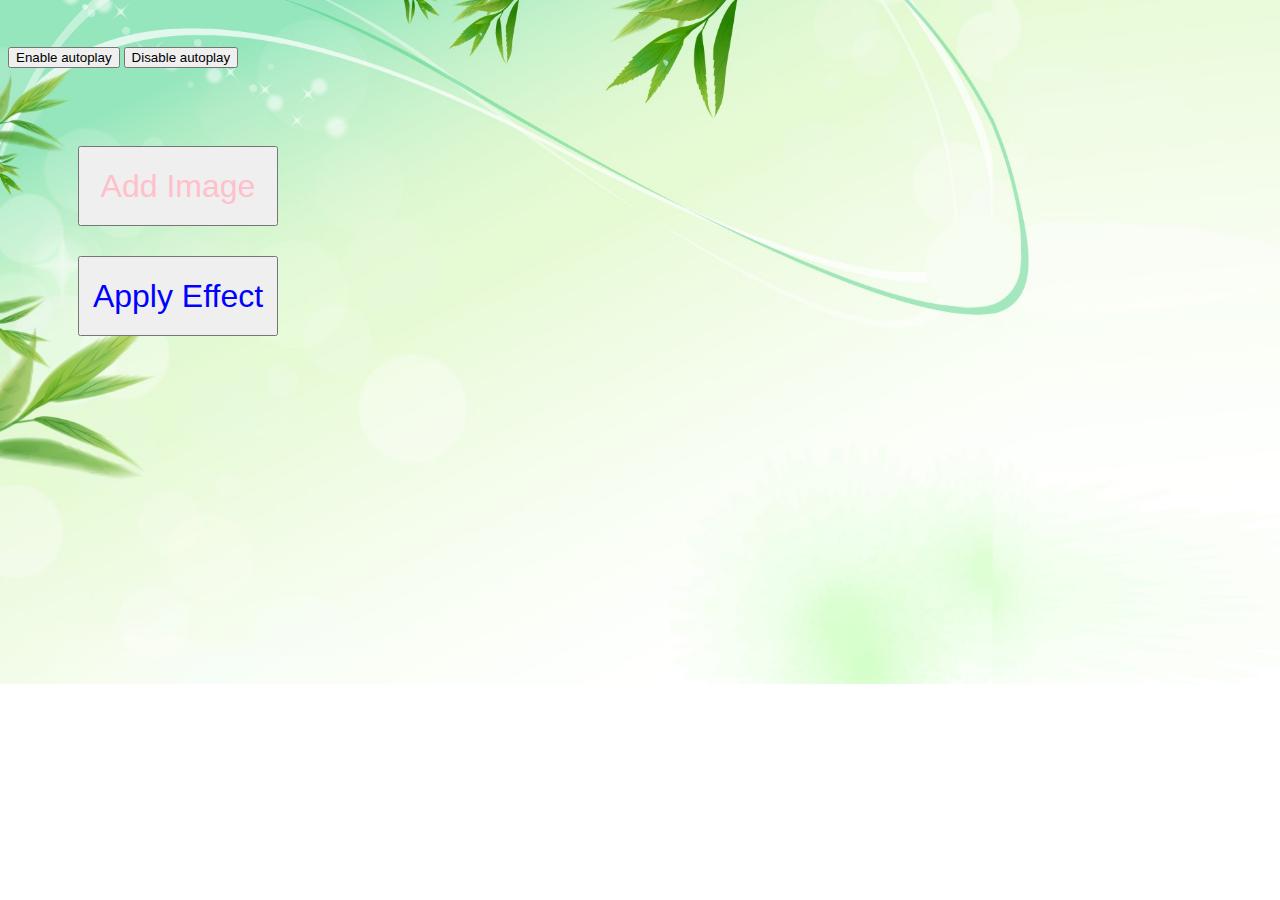
==== kgm_app/KGM_app.html @ 7436488b "designer" ====
<!DOCTYPE html>
<html>
<head>
  <title>app</title>
  
   <link rel="stylesheet" href="stylesheet.css">
  
</head>

	<body> 


	<ul id="ulButtons">
		<li>
			<button id="addFile"> Add Image </button>
		</li>
		<li>
			<button id="applyEffect"> Apply Effect </button>
		</li>
	</ul>
	
	<div id="loadedImg">
		
	
	</div>
	
	
	
	
<button onclick="enableAutoplay()" type="button">Enable autoplay</button>
<button onclick="disableAutoplay()" type="button">Disable autoplay</button>

<audio id="song1" controls autoplay loop>
  <source src="waves.mp3" type="audio/mpeg">
</audio>


<script>
var vid = document.getElementById("song1");
function enableAutoplay() { 
    vid.autoplay = true;
    vid.load();
}

function disableAutoplay() { 
    vid.autoplay = false;
    vid.load();
} 
</script> 

	
	
	
	
	
	
	
</body>

</html>
---- kgm_app/stylesheet.css ----
body {
    background-image: url("leaves.jpg");
    background-repeat: no-repeat;
	background-size:cover;
}


button#addFile {

	font-size: 2em;

	width: 200px;
	color:pink;

	height: 80px;

}

button#applyEffect {

	font-size: 2em;
	width: 200px;
	color:blue;

	height: 80px;
}



ul#ulButtons {

	display: block;
	position: absolute;
	top: 100px	;
}

ul#ulButtons li{
	display: block;
	margin: 30px ;	
}

#song1{
	opacity:0;
	
}
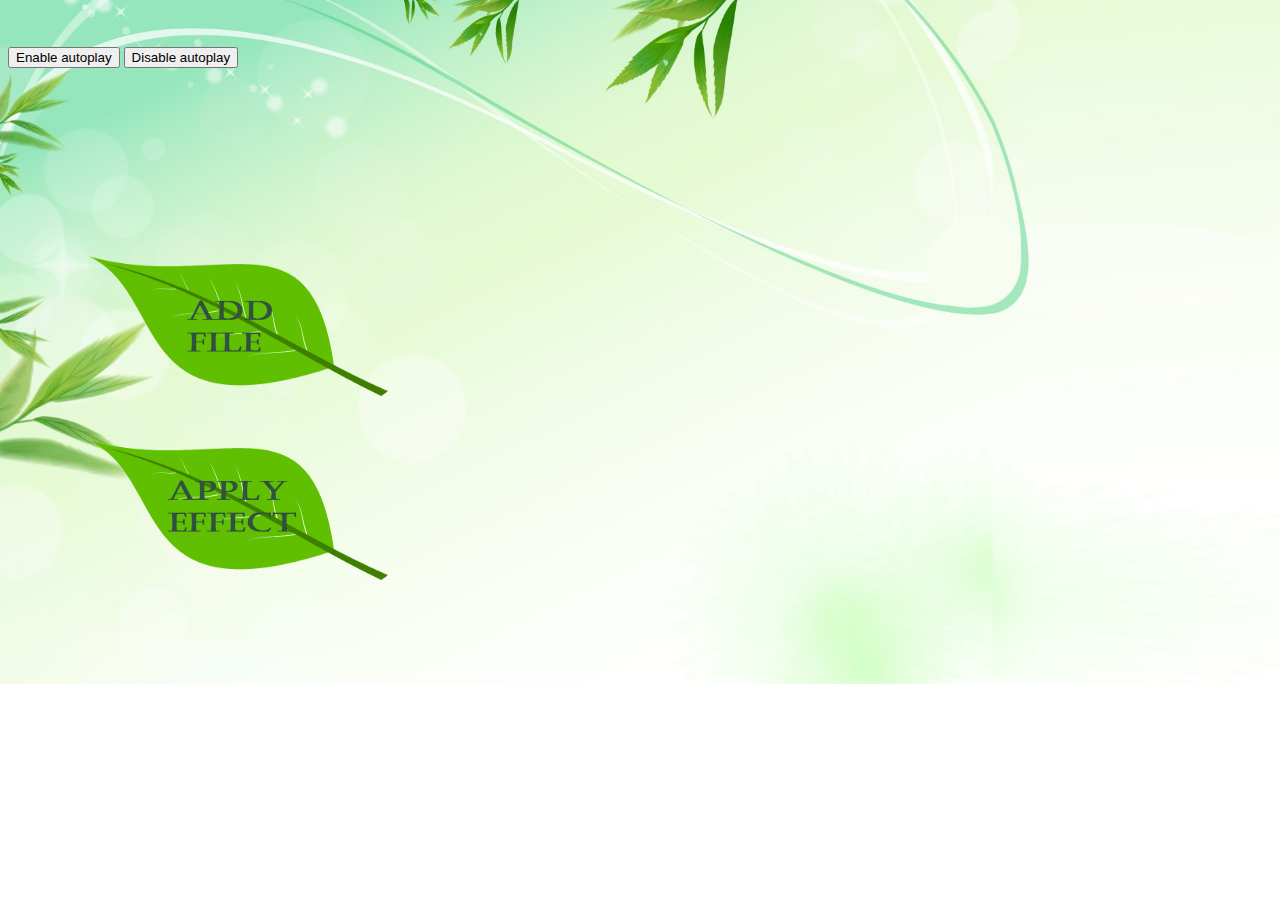
==== commit 3970d1fc: "design buttons" ====
--- a/kgm_app/KGM_app.html
+++ b/kgm_app/KGM_app.html
@@ -8,25 +8,24 @@
 </head>
 
 	<body> 
-
-
 	<ul id="ulButtons">
 		<li>
-			<button id="addFile"> Add Image </button>
+			<input type= "image" id="add" onclick=" hahaha " src="addLeaf.png" />
 		</li>
 		<li>
-			<button id="applyEffect"> Apply Effect </button>
+			<input type= "image" id="apply" onclick=" hahaha " src="applyLeaf.png" />
 		</li>
 	</ul>
-	
+		
+
 	<div id="loadedImg">
-		
 	
 	</div>
 	
-	
-	
-	
+
+
+
+		
 <button onclick="enableAutoplay()" type="button">Enable autoplay</button>
 <button onclick="disableAutoplay()" type="button">Disable autoplay</button>
 
--- a/kgm_app/stylesheet.css
+++ b/kgm_app/stylesheet.css
@@ -5,25 +5,14 @@
 	background-size:cover;
 }
 
-
-button#addFile {
-
-	font-size: 2em;
-
-	width: 200px;
-	color:pink;
-
-	height: 80px;
-
+#add {
+	width: 300px;
+	height: 140px;
 }
 
-button#applyEffect {
-
-	font-size: 2em;
-	width: 200px;
-	color:blue;
-
-	height: 80px;
+#apply {
+	width: 300px;
+	height: 140px;
 }
 
 
@@ -32,15 +21,16 @@
 
 	display: block;
 	position: absolute;
-	top: 100px	;
+	top: 200px	;
+	font-style:Castellar;	
 }
 
 ul#ulButtons li{
 	display: block;
-	margin: 30px ;	
+	margin: 40px ;	
+	font-style:Chiller;
 }
 
 #song1{
 	opacity:0;
-	
 }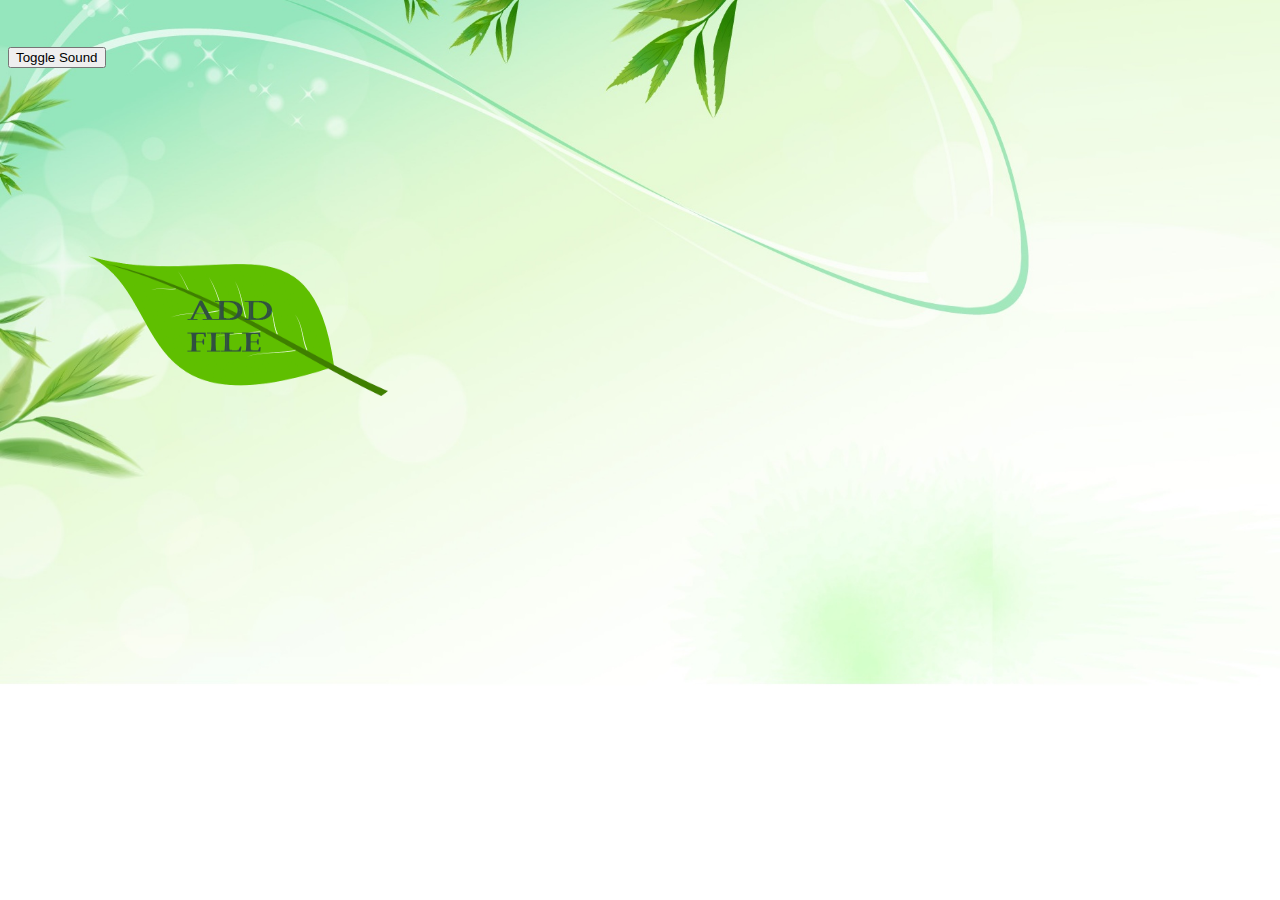
==== commit 7bcd1386: "Added main feature" ====
--- a/kgm_app/KGM_app.html
+++ b/kgm_app/KGM_app.html
@@ -4,56 +4,39 @@
   <title>app</title>
   
    <link rel="stylesheet" href="stylesheet.css">
+   <script src="libs/jquery-2.1.3.min.js" type="text/javascript"></script>
   
 </head>
 
 	<body> 
+
+	<canvas id="myCanvas"></canvas>
+	<canvas id="urCanvas"></canvas>
+	<canvas id="ourCanvas"></canvas>
+
+
 	<ul id="ulButtons">
 		<li>
-			<input type= "image" id="add" onclick=" hahaha " src="addLeaf.png" />
-		</li>
-		<li>
-			<input type= "image" id="apply" onclick=" hahaha " src="applyLeaf.png" />
+			<div class="image-upload">
+   				 <label for="file-input">
+       				 <img id="add" width=300 height=140 />
+   				 </label>
+   				 <img hidden id="blah" src="" />
+   				 <input id="file-input" type="file" accept="image/*" />
+			</div>
 		</li>
 	</ul>
-		
+	
+<button id="eap" type="button">Toggle Sound</button>
 
-	<div id="loadedImg">
-	
-	</div>
-	
-
-
-
-		
-<button onclick="enableAutoplay()" type="button">Enable autoplay</button>
-<button onclick="disableAutoplay()" type="button">Disable autoplay</button>
+<input id="slider1" type="range" min="0" max="255" step="1" value ="10" />
 
 <audio id="song1" controls autoplay loop>
-  <source src="waves.mp3" type="audio/mpeg">
+  <source src="music/waves.mp3" type="audio/mpeg">
 </audio>
 
+<script src="KGM_app.js"></script> 
 
-<script>
-var vid = document.getElementById("song1");
-function enableAutoplay() { 
-    vid.autoplay = true;
-    vid.load();
-}
-
-function disableAutoplay() { 
-    vid.autoplay = false;
-    vid.load();
-} 
-</script> 
-
-	
-	
-	
-	
-	
-	
-	
 </body>
 
 </html>
--- a/kgm_app/stylesheet.css
+++ b/kgm_app/stylesheet.css
@@ -1,6 +1,6 @@
 
 body {
-    background-image: url("leaves.jpg");
+    background-image: url("img/leaves.jpg");
     background-repeat: no-repeat;
 	background-size:cover;
 }
@@ -33,4 +33,22 @@
 
 #song1{
 	opacity:0;
-}+}
+
+.image-upload > input
+{
+    display: none;
+}
+
+#myCanvas, #urCanvas, #ourCanvas{
+	top: 5px;
+	left: 600px;
+	position: absolute;
+}
+
+#slider1{
+	position: fixed;
+	left: 30px;
+	top: 100px;
+}
+
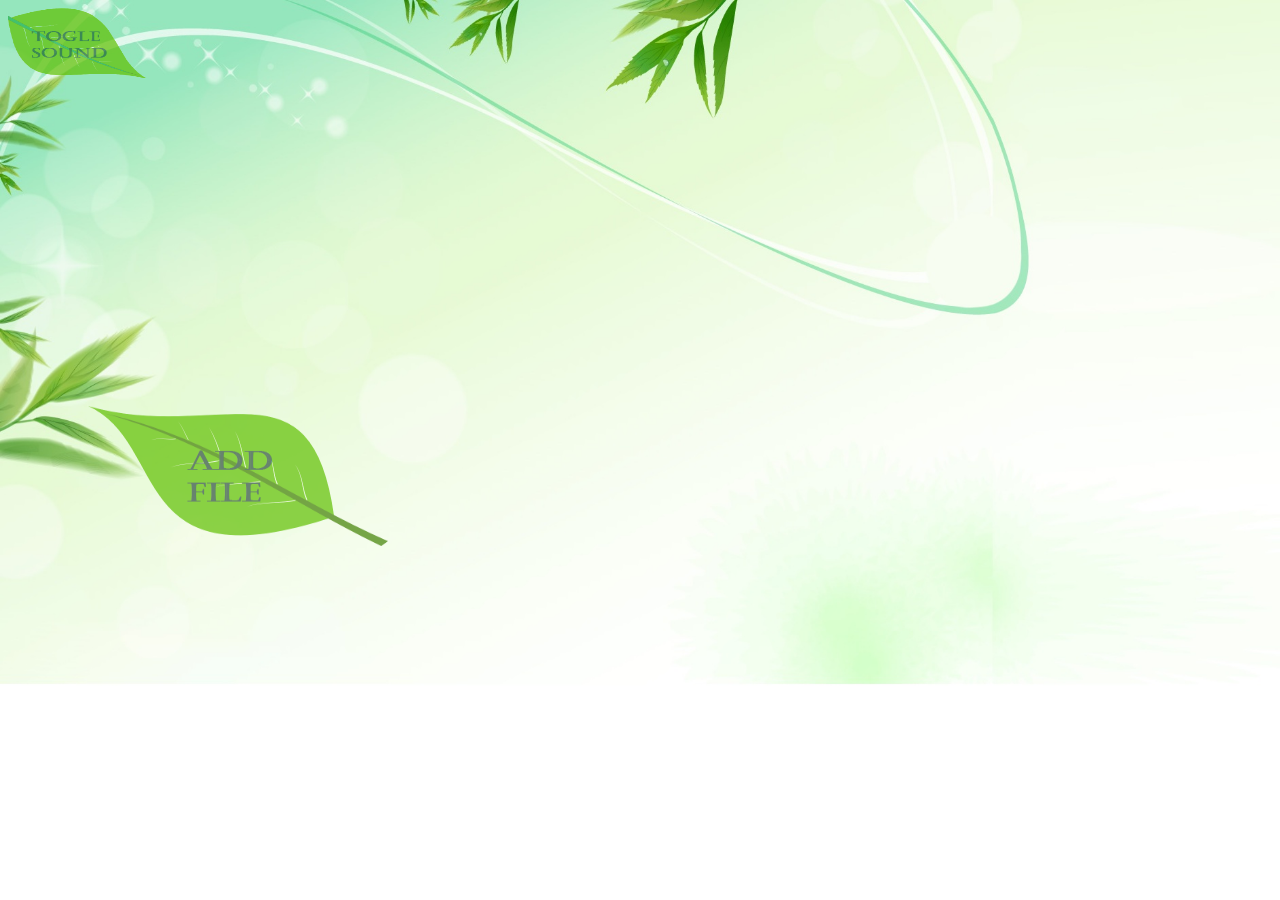
==== commit 8dd25ce9: "app" ====
--- a/kgm_app/KGM_app.html
+++ b/kgm_app/KGM_app.html
@@ -14,7 +14,6 @@
 	<canvas id="urCanvas"></canvas>
 	<canvas id="ourCanvas"></canvas>
 
-
 	<ul id="ulButtons">
 		<li>
 			<div class="image-upload">
@@ -27,11 +26,20 @@
 		</li>
 	</ul>
 	
-<button id="eap" type="button">Toggle Sound</button>
+
+<a id="eap">
+	<img src="togle.png" width="140" height="70" />
+</a>
+
+<input hidden id="eap" type="file" accept="image/*"/>
 
 <input id="slider1" type="range" min="0" max="255" step="1" value ="10" />
 
-<audio id="song1" controls autoplay loop>
+<a id="download">
+	<img src="download.png" width="240" height="120" />
+</a>
+
+<audio hidden id="song1" controls autoplay loop>
   <source src="music/waves.mp3" type="audio/mpeg">
 </audio>
 
--- a/kgm_app/stylesheet.css
+++ b/kgm_app/stylesheet.css
@@ -16,23 +16,44 @@
 }
 
 
+#download:hover{
+	opacity: 1;
+}
+#ulButtons:hover {
+	opacity: 1;
+}
+#eap:hover {
+	opacity: 1;
+}
+#eap{
+	opacity: 0.7;
+}
+
+#slider1{
+	position: fixed;
+	left: 50px;
+	top: 160px;
+}
+
+#download{
+	position:  fixed;
+	left: 40px;
+	top: 200px;
+	opacity: 0.7;
+}
 
 ul#ulButtons {
-
 	display: block;
 	position: absolute;
-	top: 200px	;
+	top: 350px	;
 	font-style:Castellar;	
+	opacity: 0.7;
 }
 
 ul#ulButtons li{
 	display: block;
 	margin: 40px ;	
 	font-style:Chiller;
-}
-
-#song1{
-	opacity:0;
 }
 
 .image-upload > input
@@ -46,9 +67,4 @@
 	position: absolute;
 }
 
-#slider1{
-	position: fixed;
-	left: 30px;
-	top: 100px;
-}
 
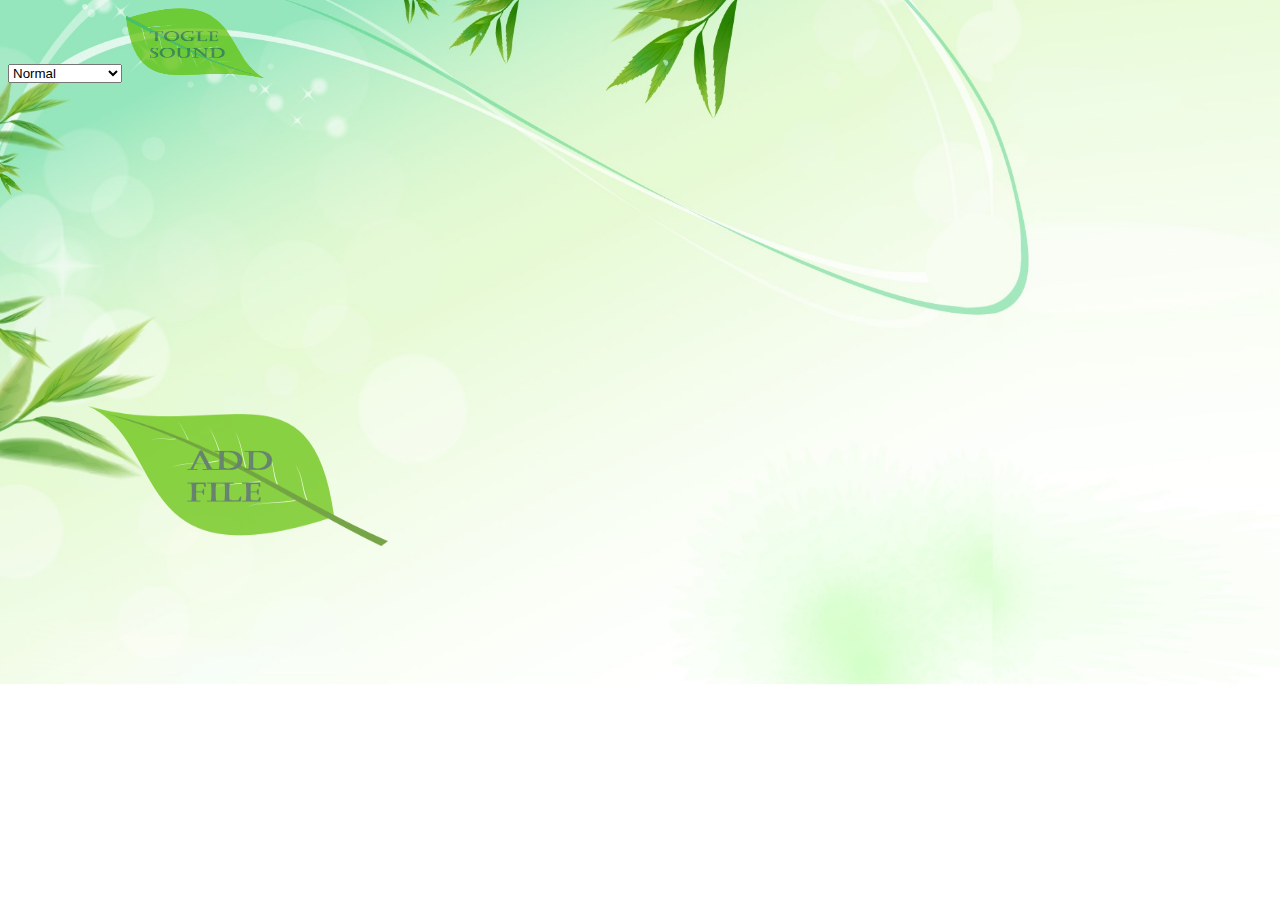
==== commit f69e49e7: "adding monochromatic noise" ====
--- a/kgm_app/KGM_app.html
+++ b/kgm_app/KGM_app.html
@@ -25,6 +25,10 @@
 			</div>
 		</li>
 	</ul>
+	<select id="options">
+		<option value="1" selected="selected">Normal</option>
+		<option value="2">Monochromatic</option>
+	</select> 
 	
 
 <a id="eap">
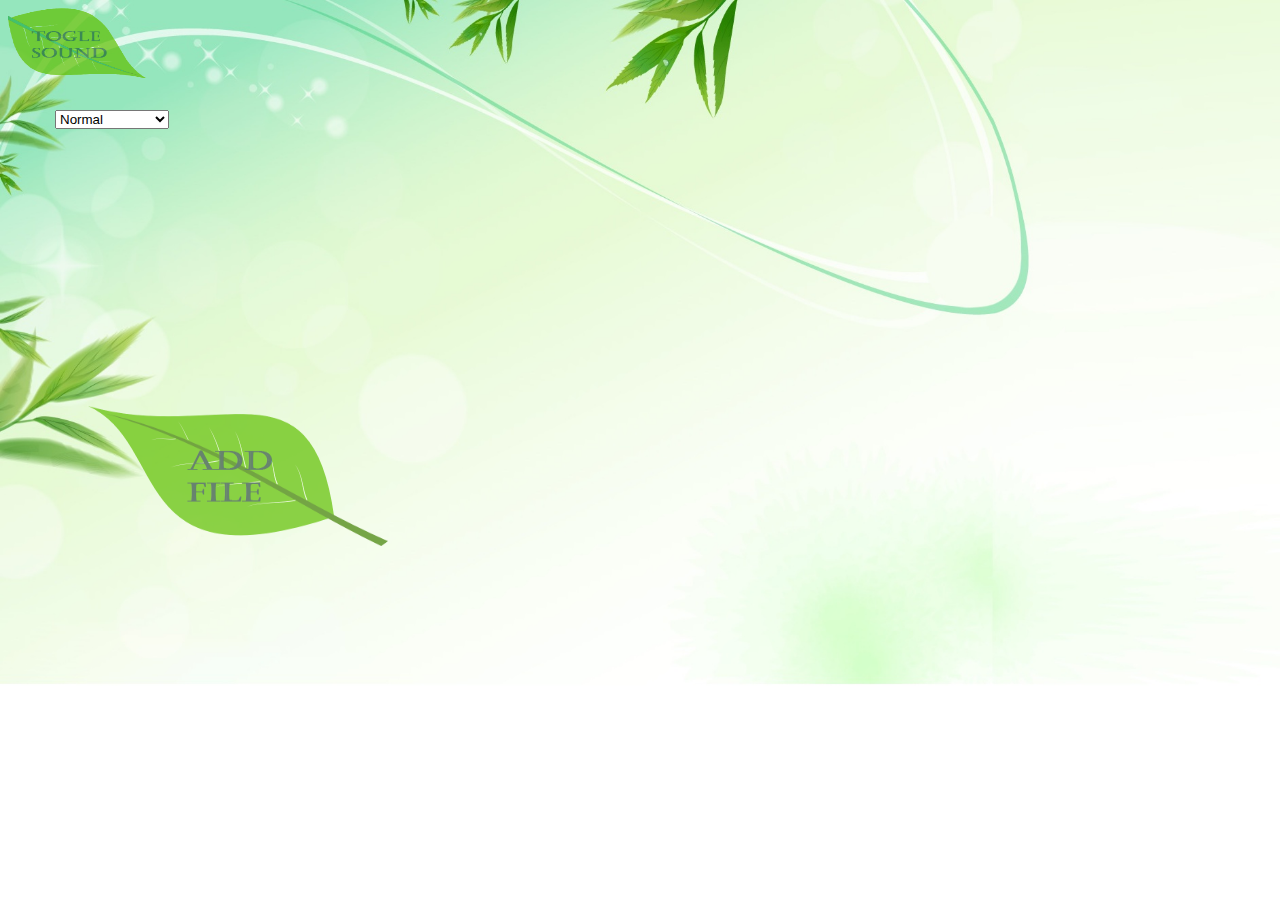
==== commit 2115eac6: "small fix in drop menu" ====
--- a/kgm_app/KGM_app.html
+++ b/kgm_app/KGM_app.html
@@ -24,16 +24,17 @@
    				 <input id="file-input" type="file" accept="image/*" />
 			</div>
 		</li>
-	</ul>
-	<select id="options">
-		<option value="1" selected="selected">Normal</option>
-		<option value="2">Monochromatic</option>
-	</select> 
-	
+	</ul>	
 
 <a id="eap">
 	<img src="togle.png" width="140" height="70" />
 </a>
+
+<select id="options">
+	<option value="1" selected="selected">Normal</option>
+	<option value="2">Monochromatic</option>
+</select> 
+
 
 <input hidden id="eap" type="file" accept="image/*"/>
 
--- a/kgm_app/stylesheet.css
+++ b/kgm_app/stylesheet.css
@@ -35,6 +35,12 @@
 	top: 160px;
 }
 
+#options{
+	position: fixed;
+	left: 55px;
+	top: 110px;
+}
+
 #download{
 	position:  fixed;
 	left: 40px;
